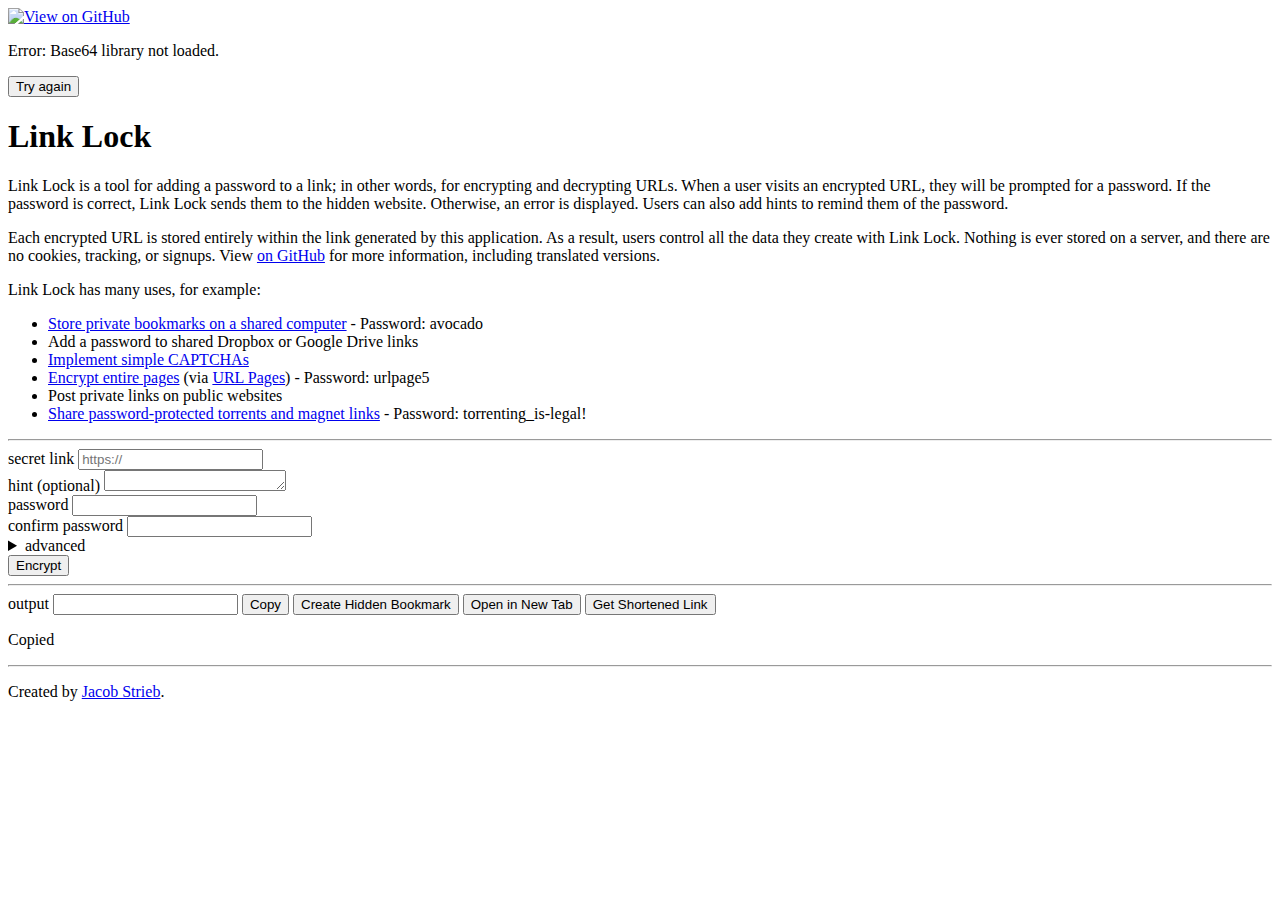
==== create/index.html @ bf0c8f83 "Update index.html" ====
<!DOCTYPE html>
<html xmlns="http://www.w3.org/1999/xhtml" lang="en">

<head>
  <!-- Metadata -->
  <meta charset="utf-8" />
  <meta name="author" content="Jacob Strieb" />
  <meta name="description" content="Password protect links using AES in the browser." />
  <meta name="viewport" content="width=device-width, initial-scale=1.0, user-scalable=yes" />

  <link rel="shortcut icon" type="image/x-icon" href="../favicon.ico">

  <title>Link Lock - Password-protect links</title>

  <!-- Styles -->
  <link rel="stylesheet" href="../style.css" type="text/css" />

  <!-- Scripts -->
  <script type="text/javascript" src="../b64.js"></script>
  <script type="text/javascript" src="../api.js"></script>
  <script type="text/javascript">
    function error(text) {
      document.querySelector(".error").style.display = "inherit";
      document.querySelector("#errortext").innerText = `Error: ${text}`;
    }


    // Run when the <body> loads
    function main() {
      // Fail if the b64 library or API was not loaded
      if (!("b64" in window)) {
        error("Base64 library not loaded.");
        return;
      }
      if (!("apiVersions" in window)) {
        error("API library not loaded.");
        return;
      }
    }
  </script>
  <script type="text/javascript" src="create.js"></script>
</head>

<body onload="main()">
  <!-- View on GitHub ribbon -->
  <a href="https://d1nz0ff.github.io/linkencrypt/" target="_blank">
    <img class="ribbon" src="../corner-ribbon-minified.svg" alt="View on GitHub" />
  </a>

  <!-- Explanation for those who do not have JavaScript enabled -->
  <noscript>
  <div style="border: 3px solid red; padding: 2em;">
    <p>If you are seeing this, it means that you have JavaScript disabled. As a result, the application will not work properly for you. For example, none of the buttons will work.</p>

    <p>This application is entirely programmed in JavaScript. This was done intentionally, so that all encryption and decryption happens client-side. This means the code runs as a distributed application, relying only on GitHub Pages for infrastructure. It also means that no data about locked links is ever stored on a server. The code is designed to be auditable so users can investigate what is happening behind the scenes.</p>

    <p>If you still want to run the application, I encourage you to clone the <a href="https://d1nz0ff.github.io/linkencrypt/">source code on GitHub</a>. That way you can disable JavaScript only for trusted files on your local machine.</p>
  </div>
  </noscript>

  <!-- Display errors in a big red box -->
  <div class="error red-border" style="display: none">
    <p id="errortext">Error</p>
    <button onclick="main()">Try again</button>
  </div>

  <!-- Project description -->
  <h1>Link Lock</h1>
  <div>
    <p>Link Lock is a tool for adding a password to a link; in other words, for encrypting and decrypting URLs. When a user visits an encrypted URL, they will be prompted for a password. If the password is correct, Link Lock sends them to the hidden website. Otherwise, an error is displayed. Users can also add hints to remind them of the password.</p>
    <p>Each encrypted URL is stored entirely within the link generated by this application. As a result, users control all the data they create with Link Lock. Nothing is ever stored on a server, and there are no cookies, tracking, or signups. View <a target="_blank" href="https://d1nz0ff.github.io/linkencrypt/">on GitHub</a> for more information, including translated versions.</p>
    <p>Link Lock has many uses, for example:</p>
    <ul>
      <li><a target="_blank" href="https://d1nz0ff.github.io/linkencrypt/#[base64]">Store private bookmarks on a shared computer</a> - Password: avocado</li>
      <li>Add a password to shared Dropbox or Google Drive links</li>
      <li><a target="_blank" href="https://jstrieb.github.io/link-lock/#eyJ2IjoiMC4wLjEiLCJlIjoiZEx3Yi9CNitlK0ZjM1B3ZURrbUY2NjdQWFlIV1dsS3dpclhvZmkvRXBFTXU0ZERlVkJuSmUrN1loS2JxQ3RrPSIsImgiOiIxICsgMSA9ID8iLCJpIjoiRDJYd1MyK1EzaHpuUDV1NyJ9">Implement simple CAPTCHAs</a></li>
      <li><a target="_blank" href="https://d1nz0ff.github.io/linkencrypt/#[base64]">Encrypt entire pages</a> (via <a target="_blank" href="https://github.com/jstrieb/urlpages">URL Pages</a>) - Password: urlpage5</li>
      <li>Post private links on public websites</li>
      <li><a target="_blank" href="https://d1nz0ff.github.io/linkencrypt/#[base64]">Share password-protected torrents and magnet links</a> - Password: torrenting_is-legal!</li>
    </ul>
  </div>

  <hr />

  <!-- Main form -->
  <div class="form">
    <div class="labeled-input">
      <label for="url">secret link</label>
      <input type="url" id="url" placeholder="https://" oninvalid="if (!this.validity.customError) this.setCustomValidity('Please enter a valid URL. Make sure to include \'http://\' or \'https://\' at the beginning.')" oninput="this.setCustomValidity('')" required />
    </div>
    <div class="labeled-input hint">
      <label for="url">hint (optional)</label>
      <textarea id="hint" rows="1"></textarea>
    </div>
    <div class="split-row">
      <div class="labeled-input password">
        <label for="password">password</label>
        <input type="password" id="password" />
      </div>
      <div class="labeled-input confirm-password">
        <label for="confirm-password">confirm password</label>
        <input type="password" id="confirm-password" oninput="this.setCustomValidity('')" />
      </div>
    </div>

    <!-- Advanced options (JavaScript-activated dropdown) -->
    <details>
      <summary id="advanced-label">advanced</summary>
      <div class="advanced" id="advanced">
        <div class="labeled-input">
          <label for="iv">random initialization vector</label>
          <input type="checkbox" id="iv" onclick="onIvCheck(this)" checked />
        </div>
        <div class="labeled-input">
          <label for="salt">random salt</label>
          <input type="checkbox" id="salt" />
        </div>
      </div>
    </details>
    <button id="encrypt" onclick="onEncrypt()">Encrypt</button>
  </div>

  <hr />

  <!-- Output area -->
  <div class="output">
    <label for="output">output</label>
    <input type="text" id="output" readonly/>
    <button id="copy" onclick="onCopy('output')">Copy</button>
    <a href="../hidden" id="bookmark" target="_blank"><button>Create Hidden Bookmark</button></a>
    <a href="" id="open" target="_blank"><button>Open in New Tab</button></a>
    <!-- Special incantation to make TinyURL work -->
    <form action="http://tinyurl.com/create.php" method="get" target="_blank" style="display: inline;">
      <input type="hidden" id="source" name="source" value="indexpage" />
      <input type="hidden" id="tinyurl" name="url" value = "" />
      <button>Get Shortened Link</button>
    </form>
    <p class="alert">Copied</p>
  </div>

  <!-- Page footer -->
  <footer>
  <hr />
  <p class="copyright">Created by <a href="https://jstrieb.github.io">Jacob Strieb</a>.</p>
  </footer>
</body>

</html>
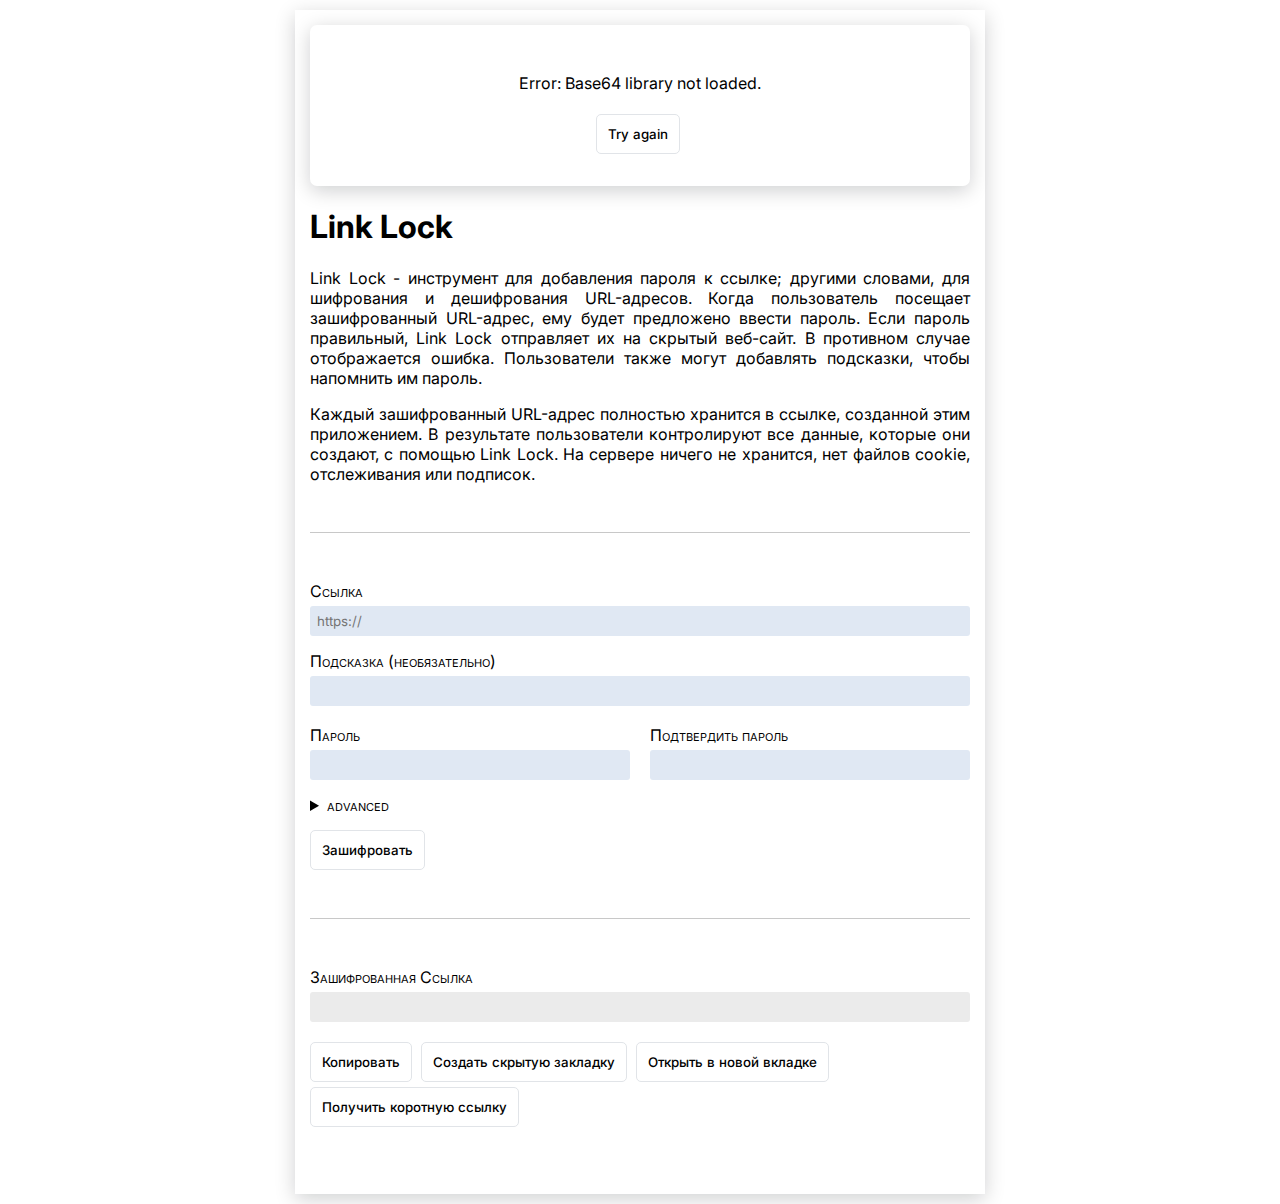
==== commit 1ddac992: "Update index.html" ====
--- a/create/index.html
+++ b/create/index.html
@@ -67,17 +67,8 @@
   <!-- Project description -->
   <h1>Link Lock</h1>
   <div>
-    <p>Link Lock is a tool for adding a password to a link; in other words, for encrypting and decrypting URLs. When a user visits an encrypted URL, they will be prompted for a password. If the password is correct, Link Lock sends them to the hidden website. Otherwise, an error is displayed. Users can also add hints to remind them of the password.</p>
-    <p>Each encrypted URL is stored entirely within the link generated by this application. As a result, users control all the data they create with Link Lock. Nothing is ever stored on a server, and there are no cookies, tracking, or signups. View <a target="_blank" href="https://d1nz0ff.github.io/linkencrypt/">on GitHub</a> for more information, including translated versions.</p>
-    <p>Link Lock has many uses, for example:</p>
-    <ul>
-      <li><a target="_blank" href="https://d1nz0ff.github.io/linkencrypt/#[base64]">Store private bookmarks on a shared computer</a> - Password: avocado</li>
-      <li>Add a password to shared Dropbox or Google Drive links</li>
-      <li><a target="_blank" href="https://jstrieb.github.io/link-lock/#eyJ2IjoiMC4wLjEiLCJlIjoiZEx3Yi9CNitlK0ZjM1B3ZURrbUY2NjdQWFlIV1dsS3dpclhvZmkvRXBFTXU0ZERlVkJuSmUrN1loS2JxQ3RrPSIsImgiOiIxICsgMSA9ID8iLCJpIjoiRDJYd1MyK1EzaHpuUDV1NyJ9">Implement simple CAPTCHAs</a></li>
-      <li><a target="_blank" href="https://d1nz0ff.github.io/linkencrypt/#[base64]">Encrypt entire pages</a> (via <a target="_blank" href="https://github.com/jstrieb/urlpages">URL Pages</a>) - Password: urlpage5</li>
-      <li>Post private links on public websites</li>
-      <li><a target="_blank" href="https://d1nz0ff.github.io/linkencrypt/#[base64]">Share password-protected torrents and magnet links</a> - Password: torrenting_is-legal!</li>
-    </ul>
+    <p>Link Lock - инструмент для добавления пароля к ссылке; другими словами, для шифрования и дешифрования URL-адресов. Когда пользователь посещает зашифрованный URL-адрес, ему будет предложено ввести пароль. Если пароль правильный, Link Lock отправляет их на скрытый веб-сайт. В противном случае отображается ошибка. Пользователи также могут добавлять подсказки, чтобы напомнить им пароль.</p>
+    <p>Каждый зашифрованный URL-адрес полностью хранится в ссылке, созданной этим приложением. В результате пользователи контролируют все данные, которые они создают, с помощью Link Lock. На сервере ничего не хранится, нет файлов cookie, отслеживания или подписок.</p>
   </div>
 
   <hr />
@@ -85,20 +76,20 @@
   <!-- Main form -->
   <div class="form">
     <div class="labeled-input">
-      <label for="url">secret link</label>
+      <label for="url">Ссылка</label>
       <input type="url" id="url" placeholder="https://" oninvalid="if (!this.validity.customError) this.setCustomValidity('Please enter a valid URL. Make sure to include \'http://\' or \'https://\' at the beginning.')" oninput="this.setCustomValidity('')" required />
     </div>
     <div class="labeled-input hint">
-      <label for="url">hint (optional)</label>
+      <label for="url">Подсказка (необязательно)</label>
       <textarea id="hint" rows="1"></textarea>
     </div>
     <div class="split-row">
       <div class="labeled-input password">
-        <label for="password">password</label>
+        <label for="password">Пароль</label>
         <input type="password" id="password" />
       </div>
       <div class="labeled-input confirm-password">
-        <label for="confirm-password">confirm password</label>
+        <label for="confirm-password">Подтвердить пароль</label>
         <input type="password" id="confirm-password" oninput="this.setCustomValidity('')" />
       </div>
     </div>
@@ -117,31 +108,29 @@
         </div>
       </div>
     </details>
-    <button id="encrypt" onclick="onEncrypt()">Encrypt</button>
+    <button id="encrypt" onclick="onEncrypt()">Зашифровать</button>
   </div>
 
   <hr />
 
   <!-- Output area -->
   <div class="output">
-    <label for="output">output</label>
+    <label for="output">Зашифрованная Ссылка</label>
     <input type="text" id="output" readonly/>
-    <button id="copy" onclick="onCopy('output')">Copy</button>
-    <a href="../hidden" id="bookmark" target="_blank"><button>Create Hidden Bookmark</button></a>
-    <a href="" id="open" target="_blank"><button>Open in New Tab</button></a>
+    <button id="copy" onclick="onCopy('output')">Копировать</button>
+    <a href="../hidden" id="bookmark" target="_blank"><button>Создать скрытую закладку</button></a>
+    <a href="" id="open" target="_blank"><button>Открыть в новой вкладке</button></a>
     <!-- Special incantation to make TinyURL work -->
     <form action="http://tinyurl.com/create.php" method="get" target="_blank" style="display: inline;">
       <input type="hidden" id="source" name="source" value="indexpage" />
       <input type="hidden" id="tinyurl" name="url" value = "" />
-      <button>Get Shortened Link</button>
+      <button>Получить коротную ссылку</button>
     </form>
-    <p class="alert">Copied</p>
+    <p class="alert">Скопировано</p>
   </div>
 
   <!-- Page footer -->
   <footer>
-  <hr />
-  <p class="copyright">Created by <a href="https://jstrieb.github.io">Jacob Strieb</a>.</p>
   </footer>
 </body>
 
--- a/style.css
+++ b/style.css
@@ -0,0 +1,233 @@
+@import url('https://fonts.googleapis.com/css2?family=Inter:wght@100;200;300;400;500;600;700;800;900&display=swap');
+html {
+  font-family: 'Inter';
+  padding: 10px;
+}
+
+body {
+  padding: 15px;
+  display: block;
+  margin: auto;
+  max-width: 66ch;
+  box-shadow: 0 0.3rem 1.2rem 0 rgb(5 10 15 / 19%);
+}
+:active, :hover, :focus {
+    outline: 0;
+    outline-offset: 0;
+}
+p {
+  text-align: justify;
+}
+
+ul, ol {
+  padding-left: 1em;
+}
+
+ol li {
+  margin-bottom: 1em;
+}
+
+button {
+  padding: 11px;
+  background: #fff;
+  color: black;
+  border: 1px solid #e1e4e8;
+  border-radius: 5px;
+  margin-top: 5px;
+  margin-right: 5px;
+  cursor: pointer;
+  font-weight: 500;
+  font-family:'Inter';
+  white-space: nowrap;
+}
+
+label {
+  display: block;
+  font-variant: small-caps;
+  margin-bottom: 5px;
+}
+
+summary {
+  font-variant: small-caps;
+  margin-bottom: 5px;
+  user-select: none;
+}
+
+input, textarea {
+  padding: 7px;
+  background: #e0e8f3;
+  border: none;
+  border-radius: 3px;
+  margin-bottom: 15px;
+  box-sizing: border-box;
+  width: 100%;
+  resize: none;
+  font-family: 'Inter';
+}
+
+input[type="checkbox"] {
+  margin-right: 0;
+  cursor: pointer;
+}
+
+hr {
+  margin-top: 3em;
+  margin-bottom: 3em;
+  border: 0;
+  border-top: 0.5px solid rgba(200, 200, 200, 1);
+}
+
+footer hr {
+  display:none;
+}
+
+footer p {
+  text-align: center;
+}
+
+*[aria-disabled="true"] {
+  pointer-events: none;
+  cursor: not-allowed;
+  user-select: none;
+}
+
+code {
+  font-family: 'Inter';
+  padding: 0 3px;
+}
+
+
+/*******************************************************************************
+ * Classes
+ ******************************************************************************/
+
+/* View on GitHub SVG ribbon */
+@media (max-width: 100ch) {
+  .ribbon {
+    width: 100px;
+    height: 100px;
+  }
+}
+
+.ribbon {
+  position: absolute;
+  top: 0;
+  right: 0;
+  display: none;
+}
+
+
+/* Error area */
+.red-border {
+  box-shadow: 0 0.3rem 1.2rem 0 rgb(5 10 15 / 19%);
+  border-radius: 7px;
+  padding: 2em;
+}
+
+.error, .error p {
+  text-align: center;
+}
+
+
+/* Password & Confirm Password inputs */
+.split-row {
+  display: flex;
+  flex-flow: row wrap;
+  justify-content: space-between;
+  align-items: center;
+}
+
+.password {
+  flex: 1;
+}
+
+.confirm-password {
+  flex: 1;
+  margin-left: 20px;
+}
+
+
+
+/* Advanced settings */
+#advanced-label {
+  cursor: pointer;
+  margin-bottom: 10px;
+}
+
+.advanced {
+  display: flex;
+  flex-flow: row wrap;
+}
+
+.advanced .labeled-input {
+  display: flex;
+  flex-flow: row-reverse nowrap;
+  justify-content: flex-end;
+}
+
+.advanced .labeled-input label {
+  width: auto;
+  margin-right: 20px;
+  white-space: nowrap;
+  cursor: pointer;
+}
+
+.advanced .labeled-input input {
+  width: auto;
+  margin-right: 5px;
+}
+
+
+/* Output area */
+.output input {
+  background: rgba(235, 235, 235, 1);
+}
+
+.alert {
+  opacity: 0;
+  transition: opacity 0.25s;
+}
+
+
+/* Bookmarks that look like buttons, but different */
+.bookmark {
+  padding: 11px;
+  background: none;
+  color: rgb(95, 158, 160);
+  border: 3px solid;
+  border-radius: 5px;
+  font-weight: bold;
+  text-decoration: none;
+  margin-top: 5px;
+  margin-right: 5px;
+  cursor: pointer;
+  display: inline-block;
+  margin: auto;
+  text-align: center;
+}
+
+.bookmark:hover {
+  background: rgb(95, 158, 160);
+  color: white;
+  border: 3px solid rgb(95, 158, 160);
+}
+
+.bookmark[aria-disabled="true"] {
+  background: rgba(235, 235, 235, 1);
+  color: gray;
+}
+
+/* Buttons on the same line as inputs */
+.inline-button-container {
+  display: flex;
+  width: 100%;
+}
+
+.inline-button-container * {
+  margin: 5px;
+}
+
+.inline-button-container input {
+  margin-left: 0;
+}
+
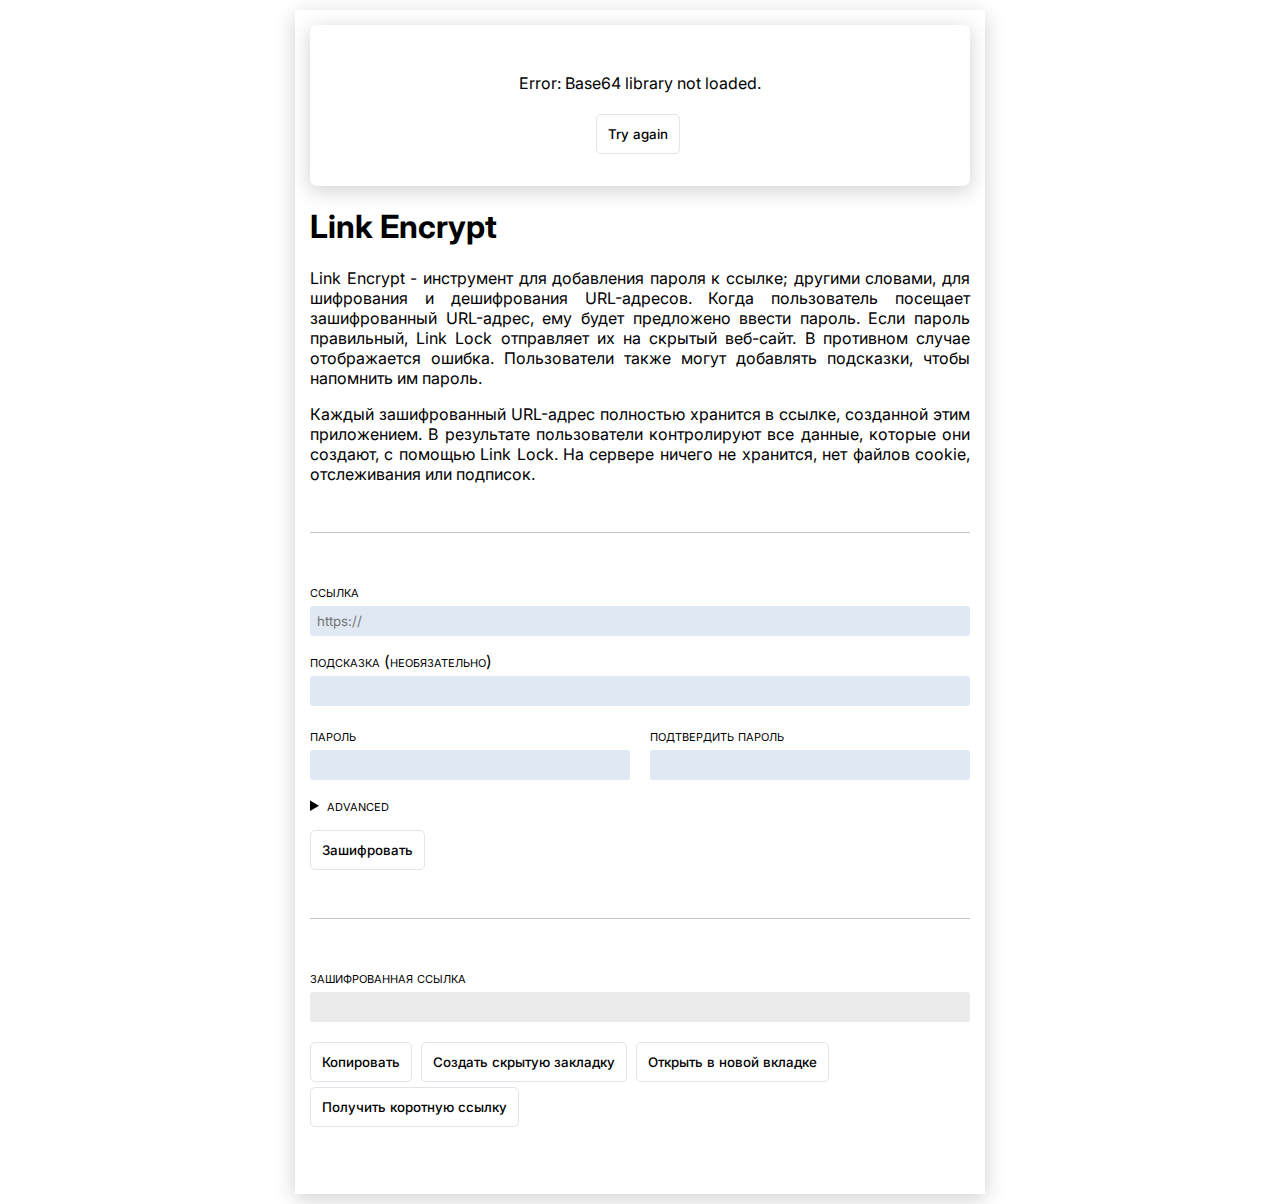
==== commit 8f803134: "Update index.html" ====
--- a/create/index.html
+++ b/create/index.html
@@ -65,9 +65,9 @@
   </div>
 
   <!-- Project description -->
-  <h1>Link Lock</h1>
+  <h1>Link Encrypt</h1>
   <div>
-    <p>Link Lock - инструмент для добавления пароля к ссылке; другими словами, для шифрования и дешифрования URL-адресов. Когда пользователь посещает зашифрованный URL-адрес, ему будет предложено ввести пароль. Если пароль правильный, Link Lock отправляет их на скрытый веб-сайт. В противном случае отображается ошибка. Пользователи также могут добавлять подсказки, чтобы напомнить им пароль.</p>
+    <p>Link Encrypt - инструмент для добавления пароля к ссылке; другими словами, для шифрования и дешифрования URL-адресов. Когда пользователь посещает зашифрованный URL-адрес, ему будет предложено ввести пароль. Если пароль правильный, Link Lock отправляет их на скрытый веб-сайт. В противном случае отображается ошибка. Пользователи также могут добавлять подсказки, чтобы напомнить им пароль.</p>
     <p>Каждый зашифрованный URL-адрес полностью хранится в ссылке, созданной этим приложением. В результате пользователи контролируют все данные, которые они создают, с помощью Link Lock. На сервере ничего не хранится, нет файлов cookie, отслеживания или подписок.</p>
   </div>
 
@@ -76,20 +76,20 @@
   <!-- Main form -->
   <div class="form">
     <div class="labeled-input">
-      <label for="url">Ссылка</label>
+      <label for="url">ссылка</label>
       <input type="url" id="url" placeholder="https://" oninvalid="if (!this.validity.customError) this.setCustomValidity('Please enter a valid URL. Make sure to include \'http://\' or \'https://\' at the beginning.')" oninput="this.setCustomValidity('')" required />
     </div>
     <div class="labeled-input hint">
-      <label for="url">Подсказка (необязательно)</label>
+      <label for="url">подсказка (необязательно)</label>
       <textarea id="hint" rows="1"></textarea>
     </div>
     <div class="split-row">
       <div class="labeled-input password">
-        <label for="password">Пароль</label>
+        <label for="password">пароль</label>
         <input type="password" id="password" />
       </div>
       <div class="labeled-input confirm-password">
-        <label for="confirm-password">Подтвердить пароль</label>
+        <label for="confirm-password">подтвердить пароль</label>
         <input type="password" id="confirm-password" oninput="this.setCustomValidity('')" />
       </div>
     </div>
@@ -115,7 +115,7 @@
 
   <!-- Output area -->
   <div class="output">
-    <label for="output">Зашифрованная Ссылка</label>
+    <label for="output">зашифрованная ссылка</label>
     <input type="text" id="output" readonly/>
     <button id="copy" onclick="onCopy('output')">Копировать</button>
     <a href="../hidden" id="bookmark" target="_blank"><button>Создать скрытую закладку</button></a>
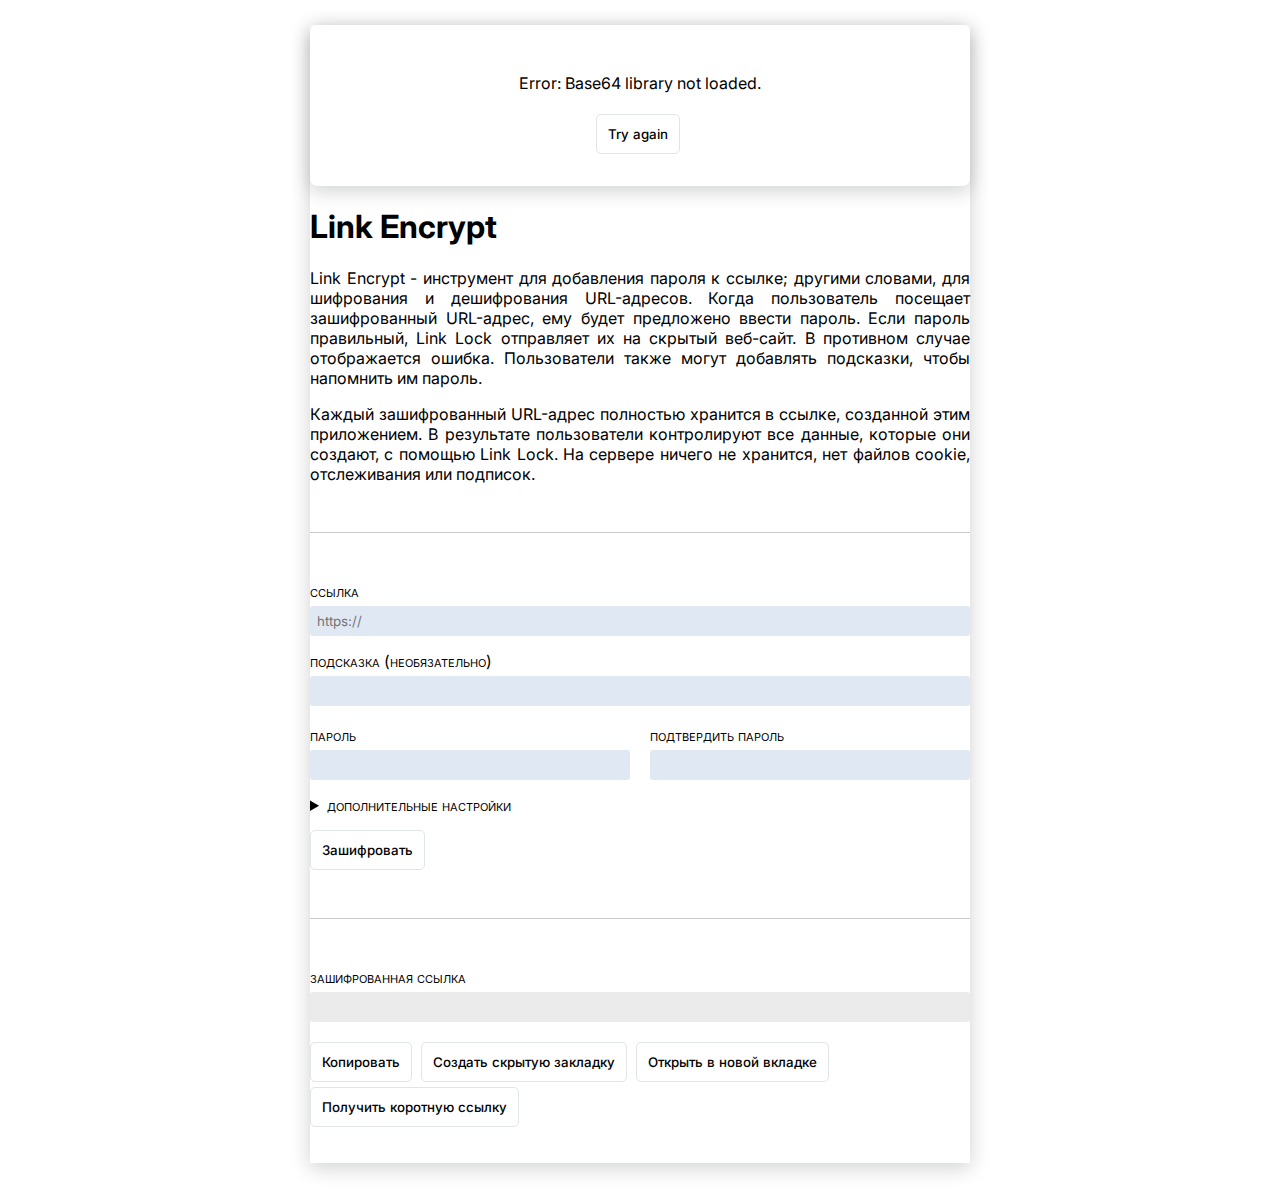
==== commit 5c183706: "Update index.html" ====
--- a/create/index.html
+++ b/create/index.html
@@ -42,6 +42,7 @@
 </head>
 
 <body onload="main()">
+  <div class="contin">
   <!-- View on GitHub ribbon -->
   <a href="https://d1nz0ff.github.io/linkencrypt/" target="_blank">
     <img class="ribbon" src="../corner-ribbon-minified.svg" alt="View on GitHub" />
@@ -96,14 +97,14 @@
 
     <!-- Advanced options (JavaScript-activated dropdown) -->
     <details>
-      <summary id="advanced-label">advanced</summary>
+      <summary id="advanced-label">дополнительные настройки</summary>
       <div class="advanced" id="advanced">
         <div class="labeled-input">
-          <label for="iv">random initialization vector</label>
+          <label for="iv">случайная векторная инициализация</label>
           <input type="checkbox" id="iv" onclick="onIvCheck(this)" checked />
         </div>
         <div class="labeled-input">
-          <label for="salt">random salt</label>
+          <label for="salt">усложнение определения прообраза хэш-функции</label>
           <input type="checkbox" id="salt" />
         </div>
       </div>
@@ -132,6 +133,7 @@
   <!-- Page footer -->
   <footer>
   </footer>
+  </div>
 </body>
 
 </html>
--- a/style.css
+++ b/style.css
@@ -9,7 +9,9 @@
   display: block;
   margin: auto;
   max-width: 66ch;
-  box-shadow: 0 0.3rem 1.2rem 0 rgb(5 10 15 / 19%);
+}
+.contin {
+  box-shadow:0 0.3rem 1.2rem 0 rgb(5 10 15 / 19%);
 }
 :active, :hover, :focus {
     outline: 0;
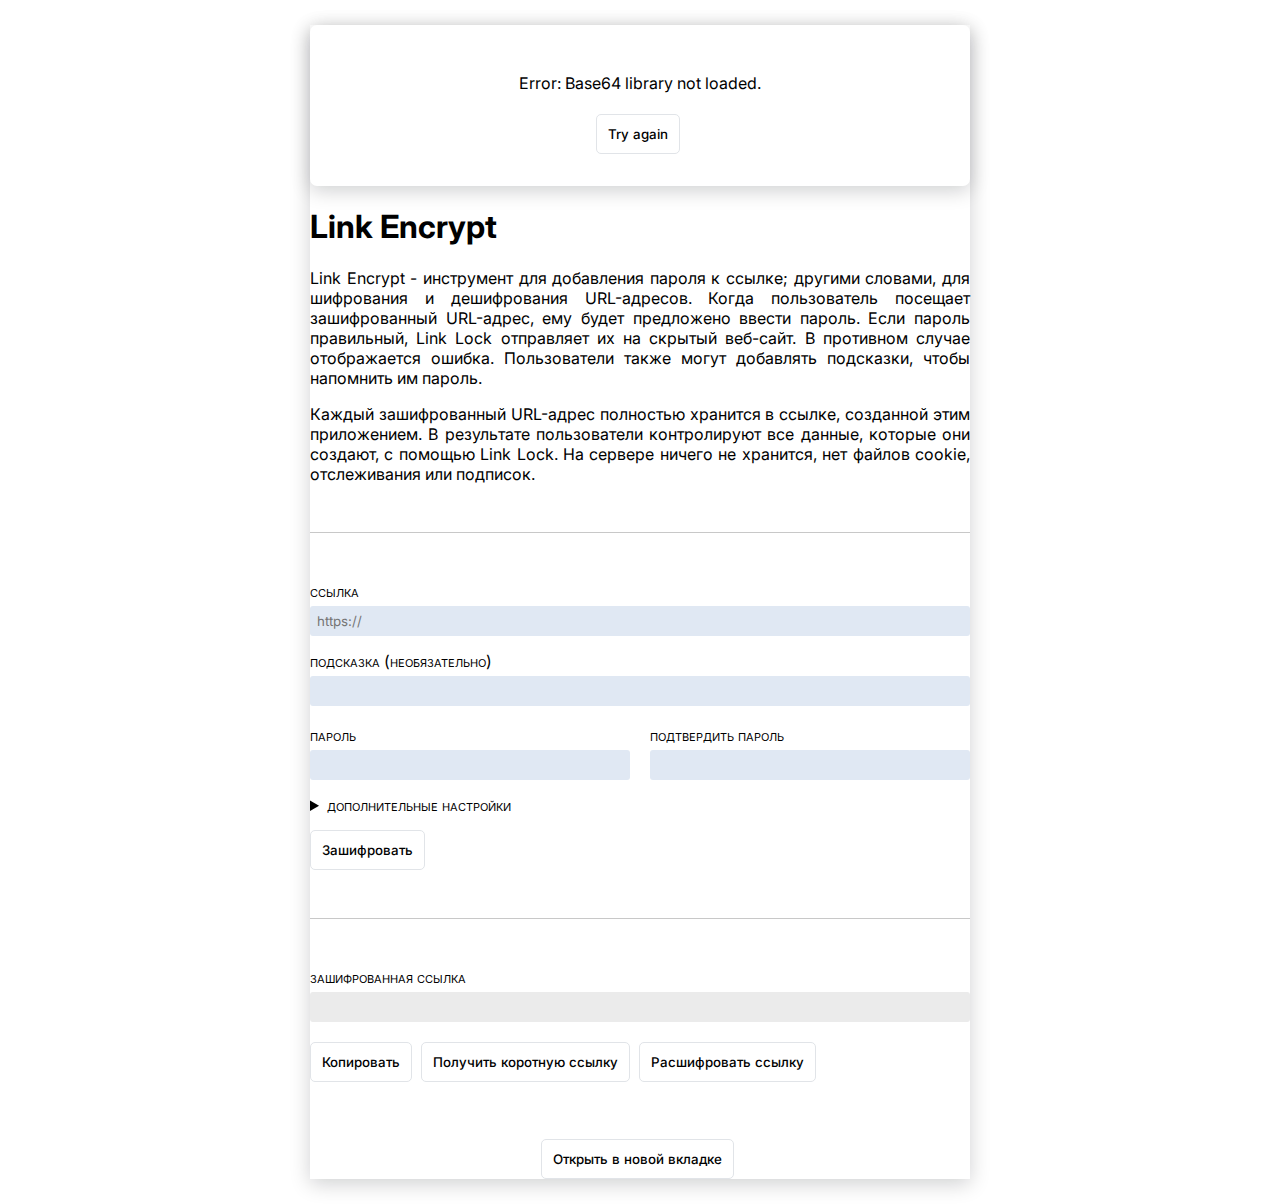
==== commit c88078a8: "Update index.html" ====
--- a/create/index.html
+++ b/create/index.html
@@ -119,17 +119,20 @@
     <label for="output">зашифрованная ссылка</label>
     <input type="text" id="output" readonly/>
     <button id="copy" onclick="onCopy('output')">Копировать</button>
-    <a href="../hidden" id="bookmark" target="_blank"><button>Создать скрытую закладку</button></a>
-    <a href="" id="open" target="_blank"><button>Открыть в новой вкладке</button></a>
     <!-- Special incantation to make TinyURL work -->
     <form action="http://tinyurl.com/create.php" method="get" target="_blank" style="display: inline;">
       <input type="hidden" id="source" name="source" value="indexpage" />
       <input type="hidden" id="tinyurl" name="url" value = "" />
       <button>Получить коротную ссылку</button>
     </form>
+    <a href="https://d1nz0ff.github.io/linkencrypt/decrypt"><button>Расшифровать ссылку</button></a>
     <p class="alert">Скопировано</p>
   </div>
-
+    <center>
+    <div class="open">
+      <a href="" id="open" target="_blank"><button>Открыть в новой вкладке</button></a>
+    </div>
+    </center>
   <!-- Page footer -->
   <footer>
   </footer>
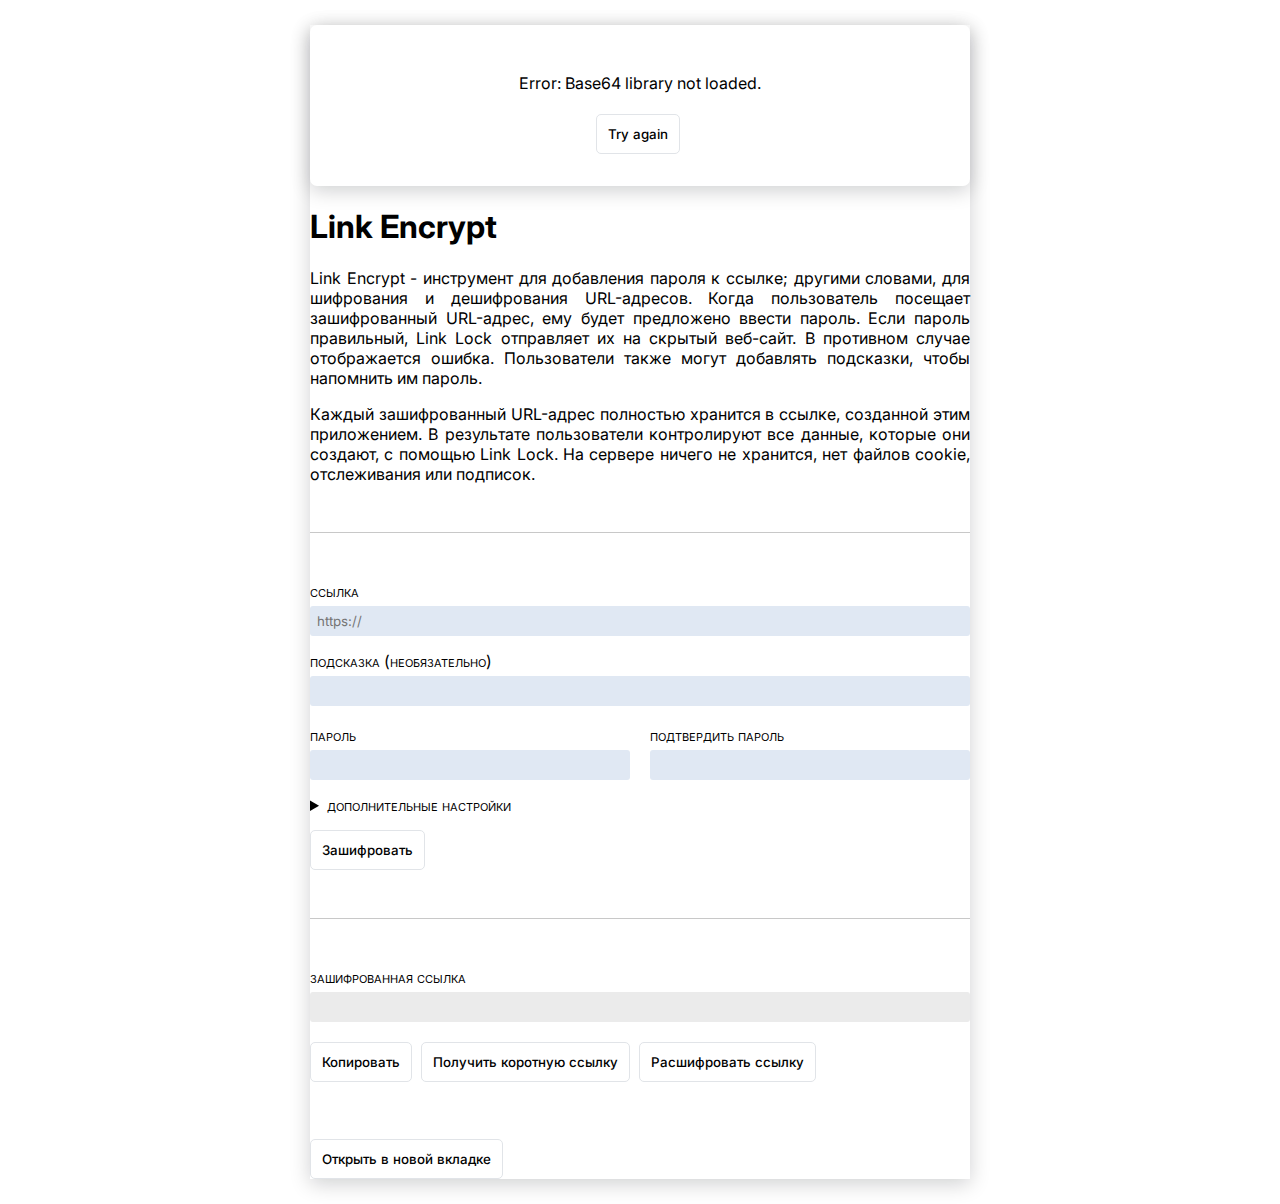
==== commit 113d4d3c: "Update index.html" ====
--- a/create/index.html
+++ b/create/index.html
@@ -128,11 +128,9 @@
     <a href="https://d1nz0ff.github.io/linkencrypt/decrypt"><button>Расшифровать ссылку</button></a>
     <p class="alert">Скопировано</p>
   </div>
-    <center>
     <div class="open">
       <a href="" id="open" target="_blank"><button>Открыть в новой вкладке</button></a>
     </div>
-    </center>
   <!-- Page footer -->
   <footer>
   </footer>
